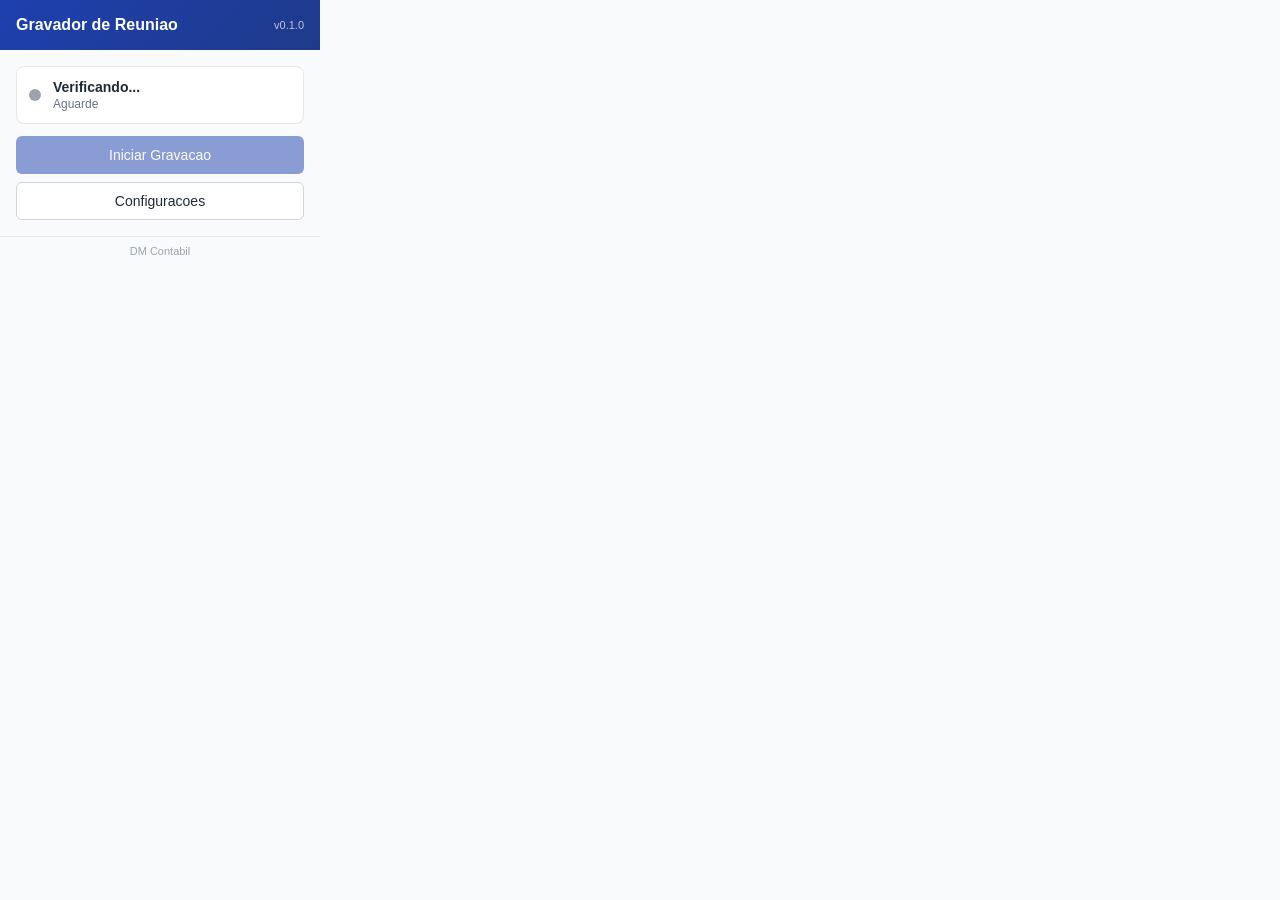
==== extensao/popup.html @ 0bb486f5 "Adiciona extensao Chrome MVP (deteccao de Meet) Estrutura inicial da extensao: - manifest.json (Mani" ====
<!DOCTYPE html>
<html lang="pt-BR">
<head>
  <meta charset="UTF-8">
  <title>Gravador de Reuniao</title>
  <link rel="stylesheet" href="popup.css">
</head>
<body>
  <header>
    <h1>Gravador de Reuniao</h1>
    <span id="versao" class="versao">v0.1.0</span>
  </header>

  <main>
    <!-- Status atual -->
    <section class="status-card" id="status-card">
      <div class="indicador" id="indicador"></div>
      <div class="status-info">
        <strong id="status-titulo">Verificando...</strong>
        <span id="status-detalhe">Aguarde</span>
      </div>
    </section>

    <!-- Acoes -->
    <section class="acoes">
      <button id="btn-gravar" class="btn-primario" disabled>
        Iniciar Gravacao
      </button>
      <button id="btn-config" class="btn-secundario">
        Configuracoes
      </button>
    </section>

    <!-- Tela de configuracao da chave -->
    <section id="painel-config" class="painel-oculto">
      <h2>Chave da API Gemini</h2>
      <p class="ajuda">
        Obtenha uma chave gratuita em
        <a href="https://aistudio.google.com/apikey" target="_blank">aistudio.google.com/apikey</a>
      </p>
      <input id="input-chave" type="password" placeholder="AIza..." autocomplete="off">
      <button id="btn-salvar-chave" class="btn-primario">Salvar</button>
      <button id="btn-cancelar-config" class="btn-secundario">Cancelar</button>
    </section>
  </main>

  <footer>
    <span id="rodape-msg">DM Contabil</span>
  </footer>

  <script src="popup.js"></script>
</body>
</html>
---- extensao/popup.css ----
* {
  box-sizing: border-box;
  margin: 0;
  padding: 0;
}

body {
  width: 320px;
  font-family: -apple-system, BlinkMacSystemFont, "Segoe UI", Roboto, sans-serif;
  font-size: 14px;
  color: #1f2937;
  background: #f9fafb;
}

header {
  background: linear-gradient(135deg, #1e40af 0%, #1e3a8a 100%);
  color: white;
  padding: 16px;
  display: flex;
  justify-content: space-between;
  align-items: center;
}

header h1 {
  font-size: 16px;
  font-weight: 600;
}

.versao {
  font-size: 11px;
  opacity: 0.7;
}

main {
  padding: 16px;
}

/* Card de status */
.status-card {
  background: white;
  border: 1px solid #e5e7eb;
  border-radius: 8px;
  padding: 12px;
  display: flex;
  align-items: center;
  gap: 12px;
  margin-bottom: 12px;
}

.indicador {
  width: 12px;
  height: 12px;
  border-radius: 50%;
  background: #9ca3af;
  flex-shrink: 0;
}

.indicador.ativo {
  background: #10b981;
  box-shadow: 0 0 0 4px rgba(16, 185, 129, 0.2);
}

.indicador.gravando {
  background: #ef4444;
  animation: pulsar 1.5s infinite;
}

@keyframes pulsar {
  0%, 100% { box-shadow: 0 0 0 0 rgba(239, 68, 68, 0.4); }
  50%      { box-shadow: 0 0 0 6px rgba(239, 68, 68, 0); }
}

.status-info {
  display: flex;
  flex-direction: column;
  gap: 2px;
}

.status-info strong {
  font-size: 14px;
  color: #1f2937;
}

.status-info span {
  font-size: 12px;
  color: #6b7280;
}

/* Botoes */
.acoes {
  display: flex;
  flex-direction: column;
  gap: 8px;
}

button {
  padding: 10px 16px;
  border-radius: 6px;
  border: 1px solid transparent;
  font-size: 14px;
  font-weight: 500;
  cursor: pointer;
  transition: all 0.15s;
  width: 100%;
}

button:disabled {
  opacity: 0.5;
  cursor: not-allowed;
}

.btn-primario {
  background: #1e40af;
  color: white;
}

.btn-primario:hover:not(:disabled) {
  background: #1e3a8a;
}

.btn-secundario {
  background: white;
  color: #1f2937;
  border-color: #d1d5db;
}

.btn-secundario:hover:not(:disabled) {
  background: #f3f4f6;
}

/* Painel de configuracao */
.painel-oculto {
  display: none;
}

#painel-config {
  margin-top: 16px;
  padding-top: 16px;
  border-top: 1px solid #e5e7eb;
}

#painel-config h2 {
  font-size: 14px;
  margin-bottom: 8px;
}

.ajuda {
  font-size: 12px;
  color: #6b7280;
  margin-bottom: 12px;
}

.ajuda a {
  color: #1e40af;
  text-decoration: none;
}

input[type="password"] {
  width: 100%;
  padding: 8px 10px;
  border: 1px solid #d1d5db;
  border-radius: 6px;
  font-size: 13px;
  margin-bottom: 8px;
  font-family: ui-monospace, "SF Mono", Consolas, monospace;
}

input[type="password"]:focus {
  outline: none;
  border-color: #1e40af;
  box-shadow: 0 0 0 3px rgba(30, 64, 175, 0.1);
}

footer {
  padding: 8px 16px;
  border-top: 1px solid #e5e7eb;
  text-align: center;
  font-size: 11px;
  color: #9ca3af;
}
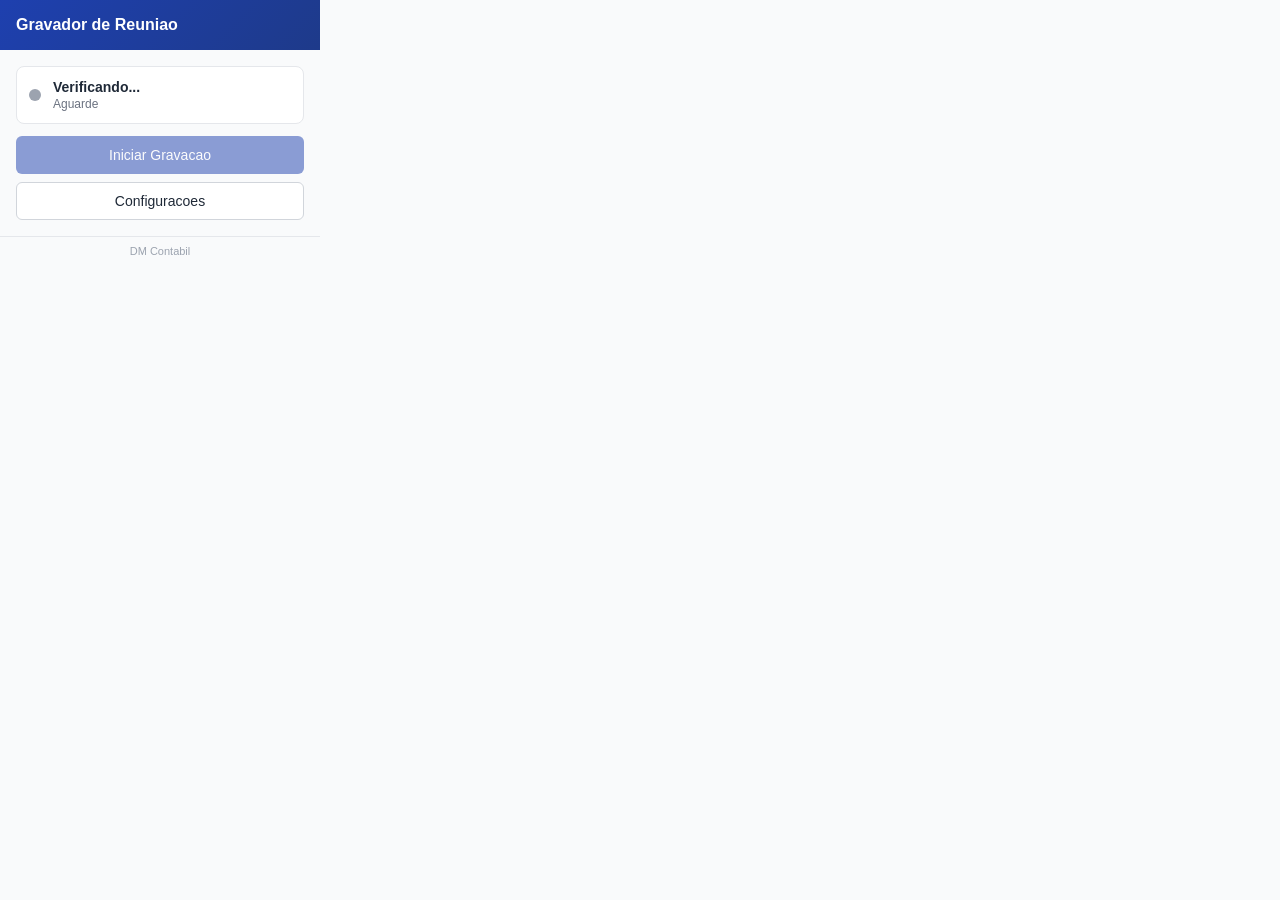
==== commit 2fe49dda: "Mostra versao real do manifest na popup A versao "v0.1.0" estava hardcoded no HTML desde o inicio. A" ====
--- a/extensao/popup.html
+++ b/extensao/popup.html
@@ -8,7 +8,7 @@
 <body>
   <header>
     <h1>Gravador de Reuniao</h1>
-    <span id="versao" class="versao">v0.1.0</span>
+    <span id="versao" class="versao"></span>
   </header>
 
   <main>
